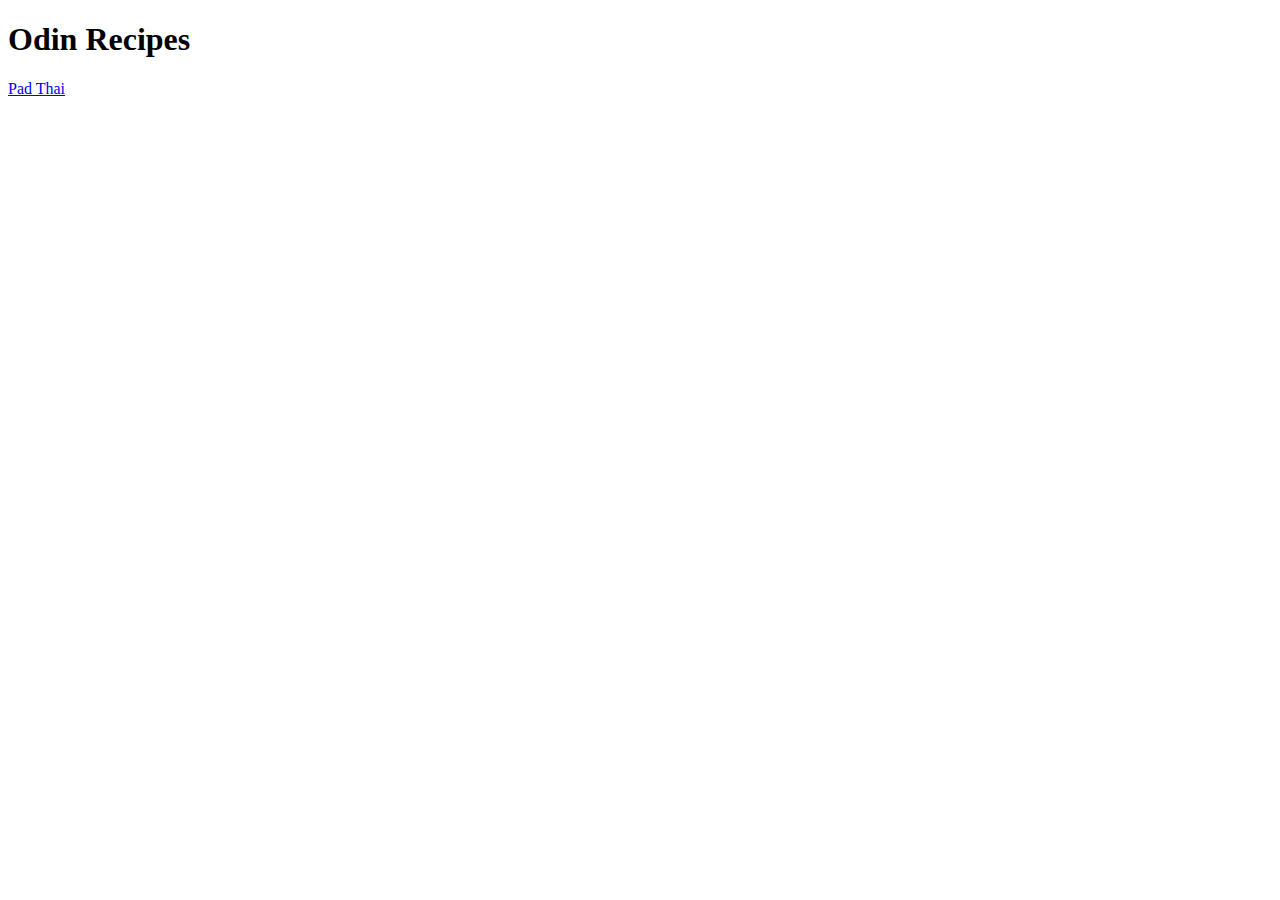
==== index.html @ f8d81a45 "Add folder structure" ====
<!DOCTYPE html>
<html lang="en">
    <head>
        <meta charset="UTF-8">
        <title>Odin Recipes</title>
    </head>

    <body>
        <h1>Odin Recipes</h1> 
        <a href="./recipes/pad_thai.html">Pad Thai</a>
    </body>
</html>
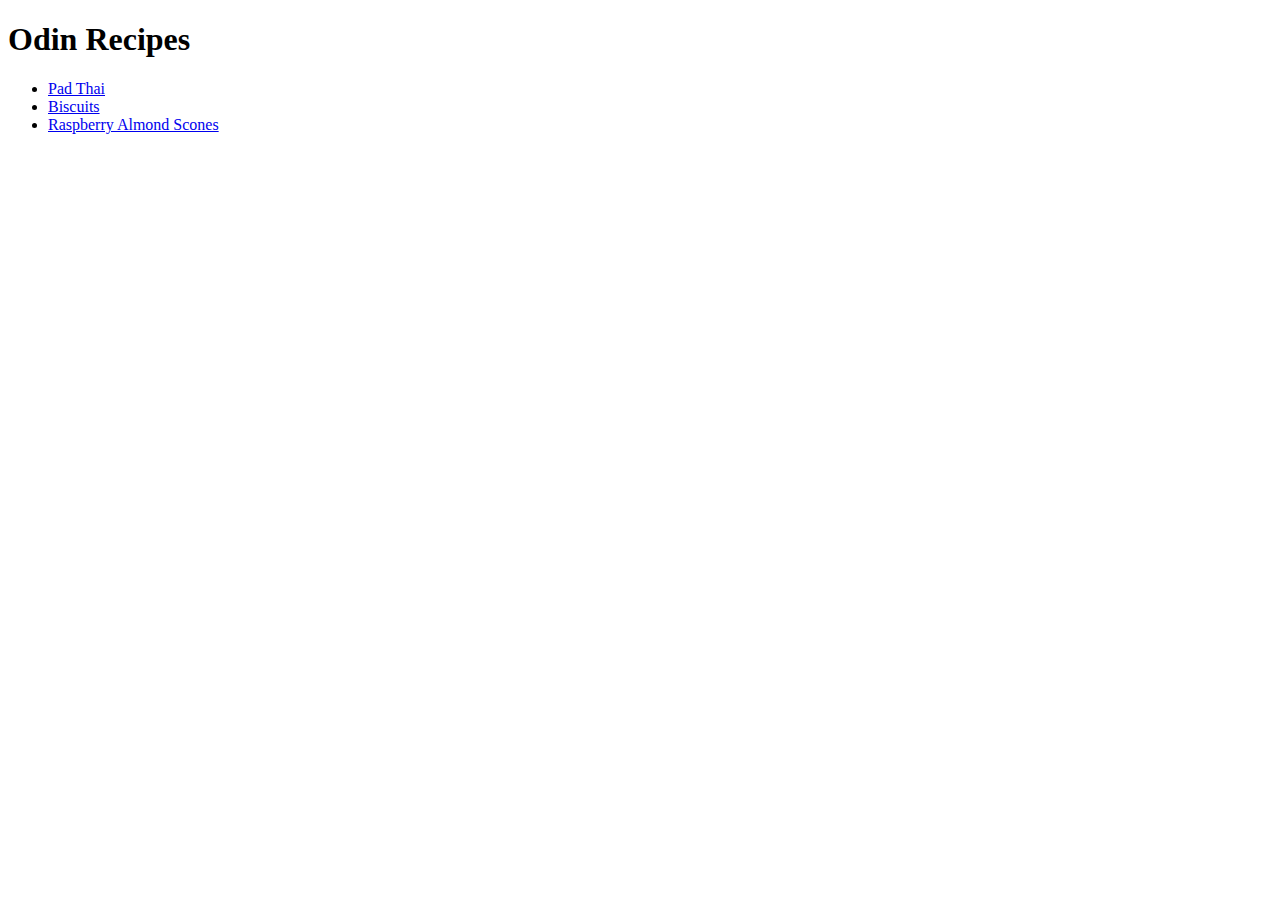
==== commit dff08bfa: "Expand new recipes and add navigation" ====
--- a/index.html
+++ b/index.html
@@ -7,6 +7,10 @@
 
     <body>
         <h1>Odin Recipes</h1> 
-        <a href="./recipes/pad_thai.html">Pad Thai</a>
+            <ul>
+                <li><a href="./recipes/pad_thai.html">Pad Thai</a></li>
+                <li><a href="./recipes/biscuits.html">Biscuits</a></li>
+                <li><a href="./recipes/raspberry_almond_scones.html">Raspberry Almond Scones</a></li>
+            </ul>
     </body>
 </html>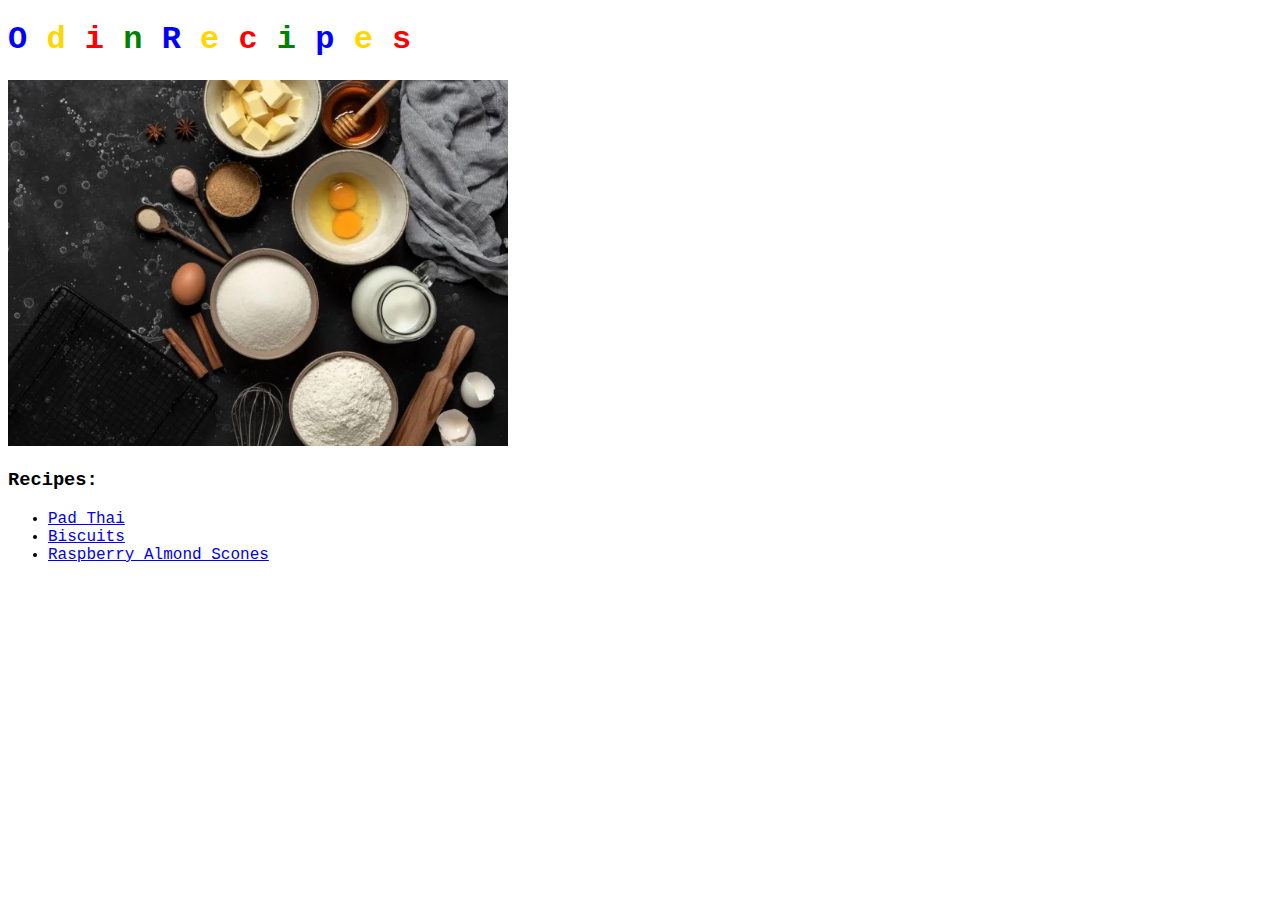
==== commit 20f822bb: "Add styling to pages" ====
--- a/index.html
+++ b/index.html
@@ -2,11 +2,27 @@
 <html lang="en">
     <head>
         <meta charset="UTF-8">
-        <title>Odin Recipes</title>
+        <title>Austin's Kitchen</title>
+        <link rel="stylesheet" href="styles.css">
     </head>
 
     <body>
-        <h1>Odin Recipes</h1> 
+        <h1>
+            <span style="color: blue;">O</span>
+            <span style="color: gold;">d</span>
+            <span style="color: red;">i</span>
+            <span style="color: green;">n</span>
+            <span> </span>
+            <span style="color: blue;">R</span>
+            <span style="color: gold;">e</span>
+            <span style="color: red;">c</span>
+            <span style="color: green;">i</span>
+            <span style="color: blue;">p</span>
+            <span style="color: gold;">e</span>
+            <span style="color: red;">s</span>
+        </h1>
+        <img src="media/baking_cover_image.jpg" width="500px" height="auto">
+        <h3>Recipes:</h3>
             <ul>
                 <li><a href="./recipes/pad_thai.html">Pad Thai</a></li>
                 <li><a href="./recipes/biscuits.html">Biscuits</a></li>
--- a/styles.css
+++ b/styles.css
@@ -0,0 +1,28 @@
+* {
+    font-family: 'Courier New', Courier, monospace;
+}
+
+.ingredients {
+    background-color: #DBCFAB;
+}
+
+.loud {
+    font-weight: 800;
+}
+
+.descriptions {
+    background-color: #698498;
+}
+
+.steps {
+    background-color: #B4864D;
+}
+
+.title {
+    background-color: #2D4E66;
+    color: white;
+}
+
+.filler {
+    background-color: #CDA777;
+}